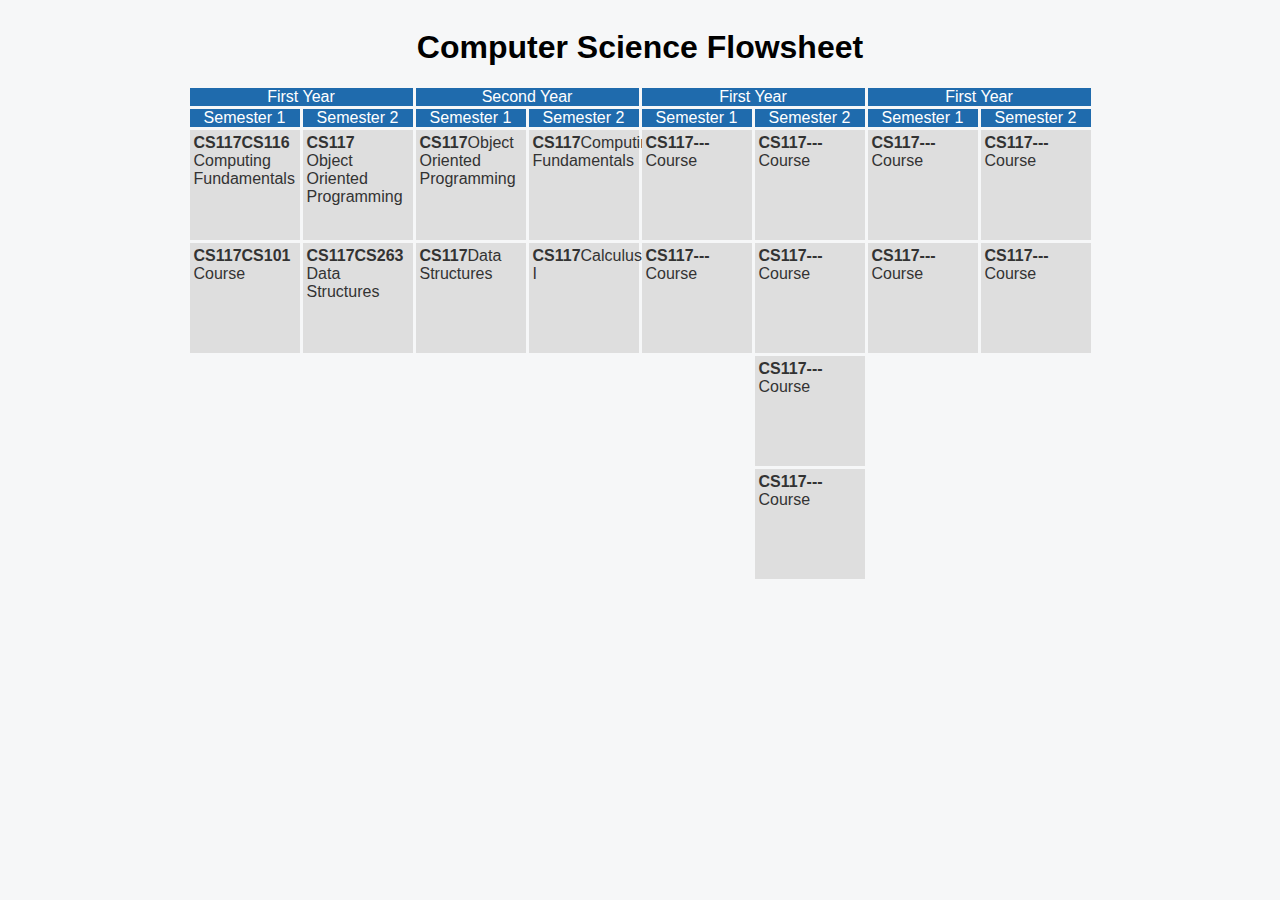
==== Hamza/Hamza.html @ 0ce930e0 "Update JS and CSS" ====
<!DOCTYPE html>
<html lang="en">
<head>
    <meta charset="UTF-8">
    <meta name="viewport" content="width=device-width, initial-scale=1.0">
    <title>Document</title>
    <link rel="stylesheet" href="HamzaCSS.css">
</head>
<body>
    <div class="container">
        <h1 class="title">Computer Science Flowsheet</h1>
        <div id="flowsheetContainer">
            <div id="yearContainer">
                <div class="year">First Year</div>
                <div id="semestersContainer">
                    <div id="semesterContainer">
                        <div class="semester">Semester 1</div>
                        <div class="subject" id="CS116"><b>CS116</b><br />Computing Fundamentals</div>
                        <div class="subject" id="CS101"><b>CS101</b><br>Course</div>
                    </div>
                    <div id="semesterContainer">
                        <div class="semester">Semester 2</div>
                        <div class="subject" id="CS117"><br />Object Oriented Programming</div>
                        <div class="subject" id="CS263"><b>CS263</b><br />Data Structures</div>
                    </div>
                </div>
            </div>
            <div id="yearContainer">
                <div class="year">Second Year</div>
                <div id="semestersContainer">
                    <div id="semesterContainer">
                        <div class="semester">Semester 1</div>
                        <div class="subject">Object Oriented Programming</div>
                        <div class="subject">Data Structures</div>
                    </div>
                    <div id="semesterContainer">
                        <div class="semester">Semester 2</div>
                        <div class="subject">Computing Fundamentals</div>
                        <div class="subject">Calculus I</div>
                    </div>
                </div>
            </div>
            <div id="yearContainer">
                <div class="year">First Year</div>
                <div id="semestersContainer">
                    <div id="semesterContainer">
                        <div class="semester">Semester 1</div>
                        <div class="subject"><b>---</b><br>Course</div>
                        <div class="subject"><b>---</b><br>Course</div>
                    </div>
                    <div id="semesterContainer">
                        <div class="semester">Semester 2</div>
                        <div class="subject"><b>---</b><br>Course</div>
                        <div class="subject"><b>---</b><br>Course</div>
                        <div class="subject"><b>---</b><br>Course</div>
                        <div class="subject"><b>---</b><br>Course</div>
                    </div>
                </div>
            </div>
            <div id="yearContainer">
                <div class="year">First Year</div>
                <div id="semestersContainer">
                    <div id="semesterContainer">
                        <div class="semester">Semester 1</div>
                        <div class="subject"><b>---</b><br>Course</div>
                        <div class="subject"><b>---</b><br>Course</div>
                    </div>
                    <div id="semesterContainer">
                        <div class="semester">Semester 2</div>
                        <div class="subject"><b>---</b><br>Course</div>
                        <div class="subject"><b>---</b><br>Course</div>
                    </div>
                </div>
            </div>
        </div>
    </div>

    <script src="HamzaJS.js"></script>
</body>
</html>
---- Hamza/HamzaCSS.css ----
body {
    font-family: 'Segoe UI', Tahoma, Geneva, Verdana, sans-serif;
    display:flex;
    justify-content: center;
    background-color: rgb(246, 247, 248);
}

.title {
    text-align: center;
}

#flowsheetContainer {
    display: flex;
    column-gap: 3px;
}

#yearContainer {
    display: flex;
    flex-direction: column;
    row-gap: 3px;
}

#semestersContainer {
    display: flex;
    flex-direction: row;
    column-gap: 3px;
}

#semesterContainer {
    display: flex;
    flex-direction: column;
    column-gap: 3px;
    row-gap: 3px;
}

.year {
    color: white;
    text-align: center;
    background-color: rgb(31, 107, 173);
}

.semester {
    color: white;
    background-color: rgb(31, 107, 173);
    text-align: center;
}

.subject {
    color: rgb(51, 51, 51);
    width: 110px;
    height: 110px;
    background-color: rgb(222, 222, 222);
    box-sizing: border-box;
    padding: 4px;
    transition-duration: 500ms; /* Transition for background-color change */
}

    .subject::before {
        content: "CS117";
        font-weight: bold;
    }

#CS117::before {
    content: "CS117";
    font-weight: bold;
}
    /* We should work using ID not Class in this case*/

    .subject:hover {
        background-color: #bdd7ee;
    }

.subjectDirectPreRequisites {
    color: rgb(51, 51, 51);
    width: 110px;
    height: 110px;
    background-color: #f3a901;
    box-sizing: border-box;
    padding: 4px;
    transition-duration: 500ms;
}

.subjectPostRequisiteSequence {
    color: #fff;
    width: 110px;
    height: 110px;
    background-color: #203864;
    box-sizing: border-box;
    padding: 4px;
    transition-duration: 500ms;
}

.subjectPreRequisiteSequence {
    color: #fff;
    width: 110px;
    height: 110px;
    background-color: #ffff00;
    box-sizing: border-box;
    padding: 4px;
    transition-duration: 500ms;
}
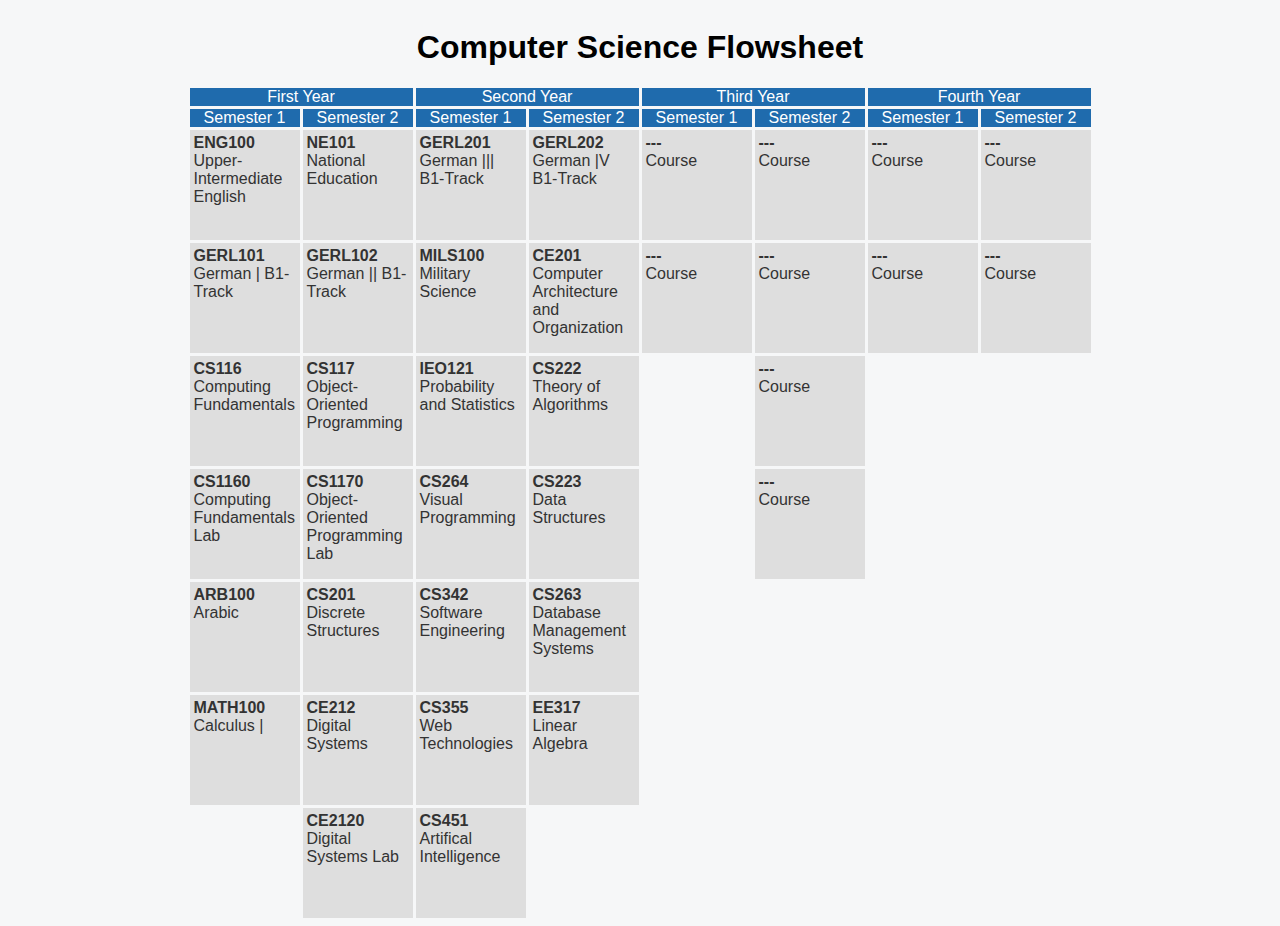
==== commit d8b2081a: "Hamza CSS and JS update." ====
--- a/Hamza/Hamza.html
+++ b/Hamza/Hamza.html
@@ -5,6 +5,7 @@
     <meta name="viewport" content="width=device-width, initial-scale=1.0">
     <title>Document</title>
     <link rel="stylesheet" href="HamzaCSS.css">
+    <link rel="stylesheet" href="HamzaBeforIDCSS.css">
 </head>
 <body>
     <div class="container">
@@ -15,13 +16,22 @@
                 <div id="semestersContainer">
                     <div id="semesterContainer">
                         <div class="semester">Semester 1</div>
-                        <div class="subject" id="CS116"><b>CS116</b><br />Computing Fundamentals</div>
-                        <div class="subject" id="CS101"><b>CS101</b><br>Course</div>
+                        <div class="subject" id="ENG100"><br />Upper-Intermediate English</div>
+                        <div class="subject" id="GERL101"><br />German | B1-Track</div>
+                        <div class="subject" id="CS116"><br />Computing Fundamentals</div>
+                        <div class="subject" id="CS1160"><br />Computing Fundamentals Lab</div>
+                        <div class="subject" id="ARB100"><br />Arabic</div>
+                        <div class="subject" id="MATH100"><br />Calculus |</div>
                     </div>
                     <div id="semesterContainer">
                         <div class="semester">Semester 2</div>
-                        <div class="subject" id="CS117"><br />Object Oriented Programming</div>
-                        <div class="subject" id="CS263"><b>CS263</b><br />Data Structures</div>
+                        <div class="subject" id="NE101"><br />National Education</div>
+                        <div class="subject" id="GERL102"><br />German || B1-Track</div>
+                        <div class="subject" id="CS117"><br />Object-Oriented Programming</div>
+                        <div class="subject" id="CS1170"><br />Object-Oriented Programming Lab</div>
+                        <div class="subject" id="CS201"><br />Discrete Structures</div>
+                        <div class="subject" id="CE212"><br />Digital Systems</div>
+                        <div class="subject" id="CE2120"><br />Digital Systems Lab</div>
                     </div>
                 </div>
             </div>
@@ -30,18 +40,27 @@
                 <div id="semestersContainer">
                     <div id="semesterContainer">
                         <div class="semester">Semester 1</div>
-                        <div class="subject">Object Oriented Programming</div>
-                        <div class="subject">Data Structures</div>
+                        <div class="subject" id="GERL201"><br />German ||| B1-Track</div>
+                        <div class="subject" id="MILS100"><br />Military Science</div>
+                        <div class="subject" id="IEO121"><br />Probability and Statistics</div>
+                        <div class="subject" id="CS264"><br />Visual Programming</div>
+                        <div class="subject" id="CS342"><br />Software Engineering</div>
+                        <div class="subject" id="CS355"><br />Web Technologies</div>
+                        <div class="subject" id="CS451"><br />Artifical Intelligence</div>
                     </div>
                     <div id="semesterContainer">
                         <div class="semester">Semester 2</div>
-                        <div class="subject">Computing Fundamentals</div>
-                        <div class="subject">Calculus I</div>
+                        <div class="subject" id="GERL202"><br />German |V B1-Track</div>
+                        <div class="subject" id="CE201"><br />Computer Architecture and Organization</div>
+                        <div class="subject" id="CS222"><br />Theory of Algorithms</div>
+                        <div class="subject" id="CS223"><br />Data Structures</div>
+                        <div class="subject" id="CS263"><br />Database Management Systems</div>
+                        <div class="subject" id="EE317"><br />Linear Algebra</div>
                     </div>
                 </div>
             </div>
             <div id="yearContainer">
-                <div class="year">First Year</div>
+                <div class="year">Third Year</div>
                 <div id="semestersContainer">
                     <div id="semesterContainer">
                         <div class="semester">Semester 1</div>
@@ -58,7 +77,7 @@
                 </div>
             </div>
             <div id="yearContainer">
-                <div class="year">First Year</div>
+                <div class="year">Fourth Year</div>
                 <div id="semestersContainer">
                     <div id="semesterContainer">
                         <div class="semester">Semester 1</div>
--- a/Hamza/HamzaCSS.css
+++ b/Hamza/HamzaCSS.css
@@ -54,16 +54,6 @@
     padding: 4px;
     transition-duration: 500ms; /* Transition for background-color change */
 }
-
-    .subject::before {
-        content: "CS117";
-        font-weight: bold;
-    }
-
-#CS117::before {
-    content: "CS117";
-    font-weight: bold;
-}
     /* We should work using ID not Class in this case*/
 
     .subject:hover {
@@ -91,7 +81,7 @@
 }
 
 .subjectPreRequisiteSequence {
-    color: #fff;
+    color: rgb(51, 51, 51);
     width: 110px;
     height: 110px;
     background-color: #ffff00;
--- a/Hamza/HamzaBeforIDCSS.css
+++ b/Hamza/HamzaBeforIDCSS.css
@@ -0,0 +1,156 @@
+﻿/* First Year : Semester 1 */
+#ENG100::before {
+    content: "ENG100";
+    font-weight: bold;
+}
+
+#GERL101::before {
+    content: "GERL101";
+    font-weight: bold;
+}
+
+#CS116::before {
+    content: "CS116";
+    font-weight: bold;
+}
+
+#CS1160::before {
+    content: "CS1160";
+    font-weight: bold;
+}
+
+#ARB100::before {
+    content: "ARB100";
+    font-weight: bold;
+}
+
+#MATH100::before {
+    content: "MATH100";
+    font-weight: bold;
+}
+
+
+
+/* First Year : Semester 2 */
+#NE101::before {
+    content: "NE101";
+    font-weight: bold;
+}
+
+
+#GERL102::before {
+    content: "GERL102";
+    font-weight: bold;
+}
+
+
+#CS117::before {
+    content: "CS117";
+    font-weight: bold;
+}
+
+
+#CS1170::before {
+    content: "CS1170";
+    font-weight: bold;
+}
+
+
+#CS201::before {
+    content: "CS201";
+    font-weight: bold;
+}
+
+
+#CE212::before {
+    content: "CE212";
+    font-weight: bold;
+}
+
+
+#CE2120::before {
+    content: "CE2120";
+    font-weight: bold;
+}
+
+
+
+/* Second Year : Semester 1 */
+#GERL201::before {
+    content: "GERL201";
+    font-weight: bold;
+}
+
+#MILS100::before {
+    content: "MILS100";
+    font-weight: bold;
+}
+
+#IEO121::before {
+    content: "IEO121";
+    font-weight: bold;
+}
+
+
+#CS264::before {
+    content: "CS264";
+    font-weight: bold;
+}
+
+
+#CS342::before {
+    content: "CS342";
+    font-weight: bold;
+}
+
+
+#CS355::before {
+    content: "CS355";
+    font-weight: bold;
+}
+
+
+#CS451::before {
+    content: "CS451";
+    font-weight: bold;
+}
+
+
+
+/* Second Year : Semester 2 */
+#GERL202::before {
+    content: "GERL202";
+    font-weight: bold;
+}
+
+#CE201::before {
+    content: "CE201";
+    font-weight: bold;
+}
+
+
+#CS222::before {
+    content: "CS222";
+    font-weight: bold;
+}
+
+
+#CS223::before {
+    content: "CS223";
+    font-weight: bold;
+}
+
+
+#CS263::before {
+    content: "CS263";
+    font-weight: bold;
+}
+
+
+#EE317::before {
+    content: "EE317";
+    font-weight: bold;
+}
+
+
+
